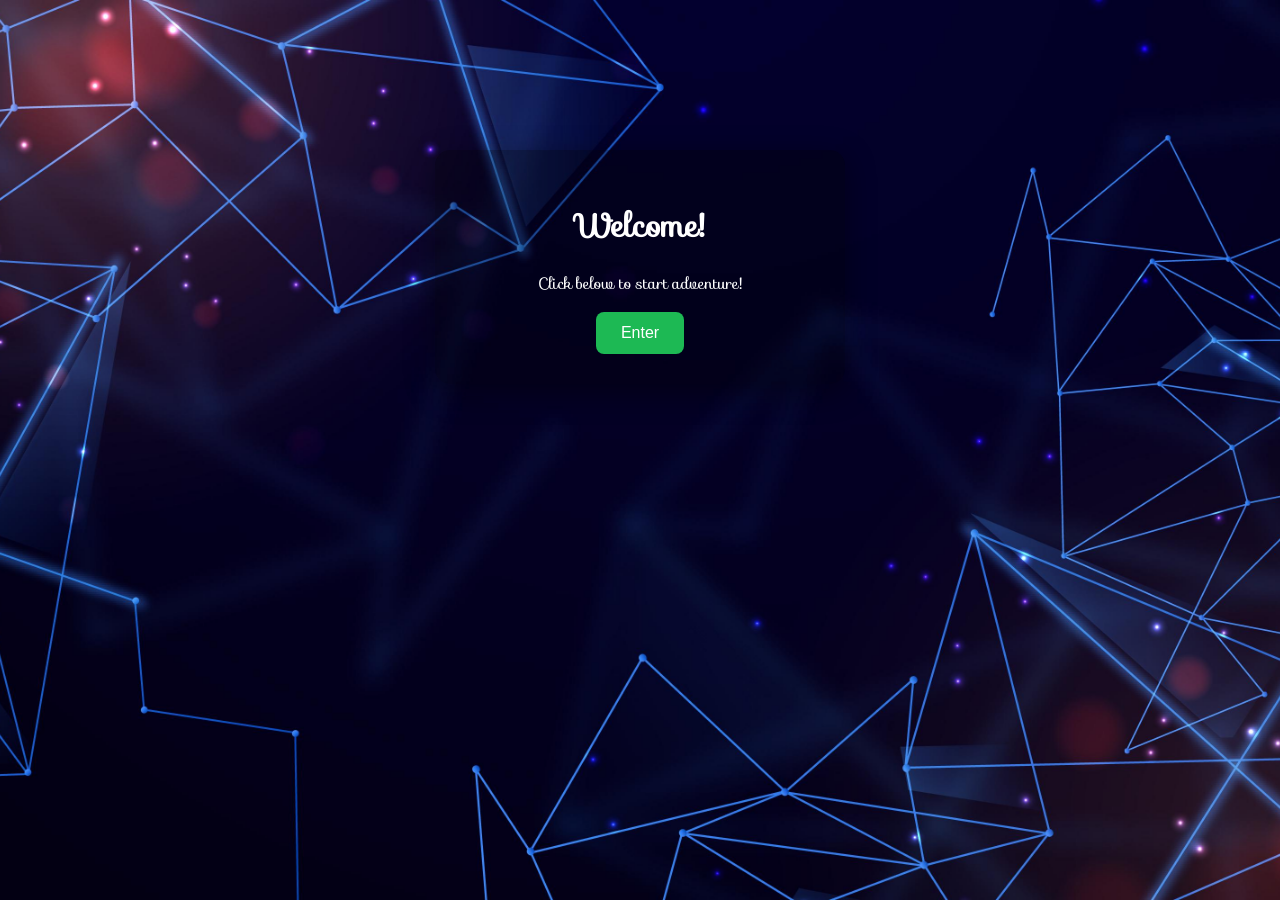
==== index.html @ f0aa47c8 "Add files via upload" ====
<!DOCTYPE html>
<html>
<head>
<meta charset="utf-8">
<meta name="viewport" content="width=device-width, initial-scale=1">
    <link rel="stylesheet" href="https://fonts.googleapis.com/css?family=Sofia&effect=neon|outline|emboss|shadow=multiple">
    <link rel="stylesheet" href="https://fonts.googleapis.com/css?family=Sofia&effect=fire">
<title>Enter App</title>
<style>
body {
    margin: 0;
    font-family: Arial, sans-serif;
    background: url("kerak.jpg") no-repeat center center fixed;
    background-size: cover;
    color: white;
    text-align: center;
}
.container {
    width: 350px;
    margin: 150px auto;
    padding: 30px;
    background: rgba(0,0,0,0.3);
    border-radius: 15px;
    box-shadow: 0 8px 30px rgba(0,0,0,0.4);
}
h1 {
    font-size: 2rem;
    margin-bottom: 20px;
}
button {
    padding: 12px 25px;
    border-radius: 8px;
    border: none;
    background: #1DB954; /* fun green */
    color: white;
    font-size: 1rem;
    cursor: pointer;
    transition: 0.2s ease;
}
button:hover {
    transform: scale(1.05);
    box-shadow: 0 0 10px #1DB954;
}
</style>
</head>
<body>

<div class="container">
    <h1><span  style="font-family: sofia; font-" class="font-effect-neon">Welcome!</span></h1>
    <p><span  style="font-family: sofia; font-" class="font-effect-fire">Click</span> 
        <span  style="font-family: sofia; font-" class="font-effect-neon">below</span> 
        <span  style="font-family: sofia; font-" class="font-effect-fire">to</span> 
        <span  style="font-family: sofia; font-" class="font-effect-neon">start</span> 
        <span  style="font-family: sofia; font-" class="font-effect-fire">adventure!</span></p>
    <button onclick="enterRegistration()">Enter</button>
</div>

<script>
function enterRegistration(){
    // Redirect to your registration page
    window.location.href = "index2.html"; 
}
</script>

</body>
</html>
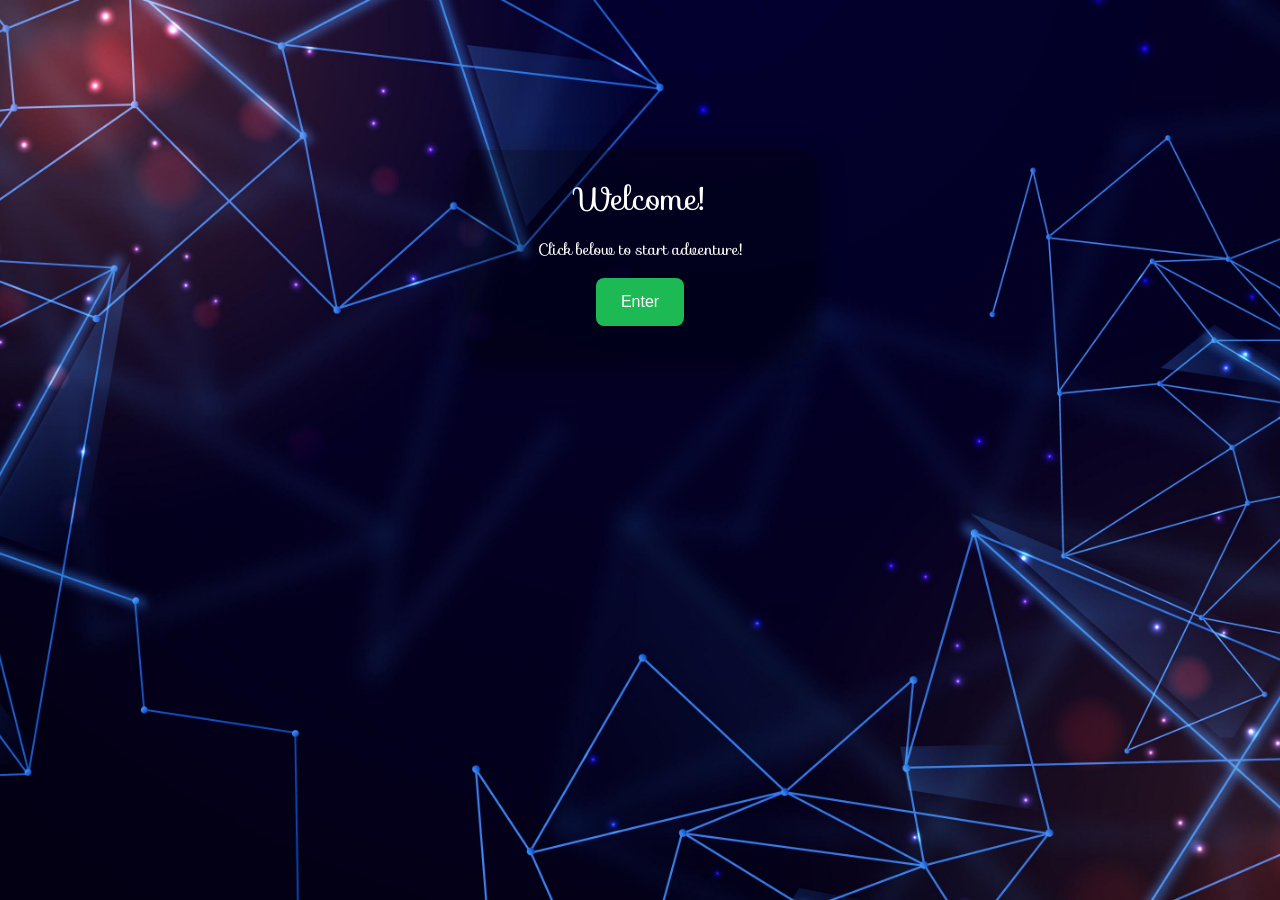
==== commit c518fba4: "Update index.html" ====
--- a/index.html
+++ b/index.html
@@ -5,6 +5,7 @@
 <meta name="viewport" content="width=device-width, initial-scale=1">
     <link rel="stylesheet" href="https://fonts.googleapis.com/css?family=Sofia&effect=neon|outline|emboss|shadow=multiple">
     <link rel="stylesheet" href="https://fonts.googleapis.com/css?family=Sofia&effect=fire">
+    <link href="https://cdn.jsdelivr.net/npm/bootstrap@5.3.8/dist/css/bootstrap.min.css"rel="stylesheet">
 <title>Enter App</title>
 <style>
 body {
@@ -63,4 +64,4 @@
 </script>
 
 </body>
-</html>+</html>
